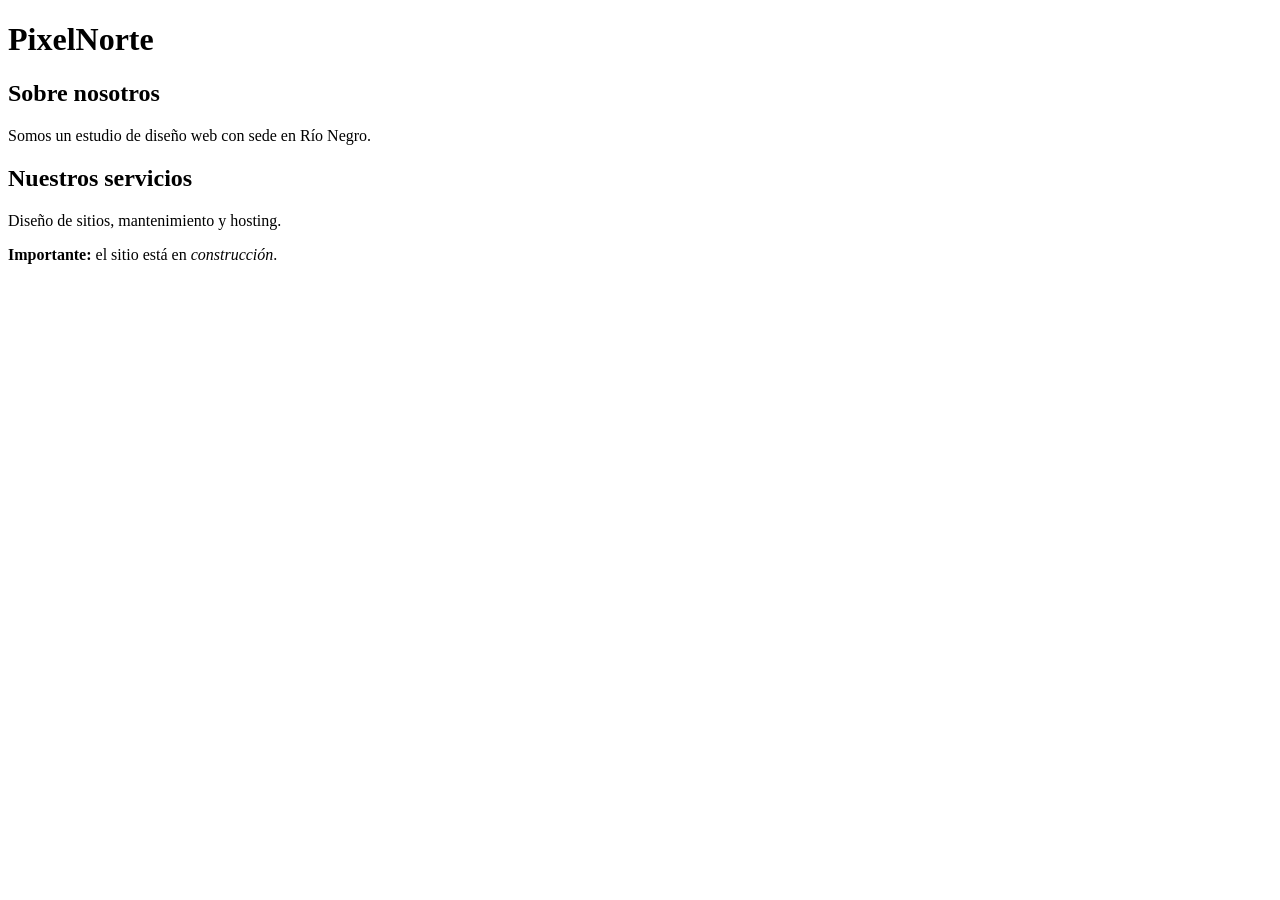
==== index.html @ 8a1c3c01 "nuevas paginas para enlazar a la principal" ====
<!DOCTYPE html>
<html lang="es">
<head>
<meta charset="UTF-8">
<title>PixelNorte - Diseño Web</title>
</head>
<body>
<h1>PixelNorte</h1>
<h2>Sobre nosotros</h2>
<p>Somos un estudio de diseño web con sede en Río Negro.</p>
<h2>Nuestros servicios</h2>
<p>Diseño de sitios, mantenimiento y hosting.</p>
<p><strong>Importante:</strong> el sitio está en <em>construcción</em>.</p>

</body>
</html>
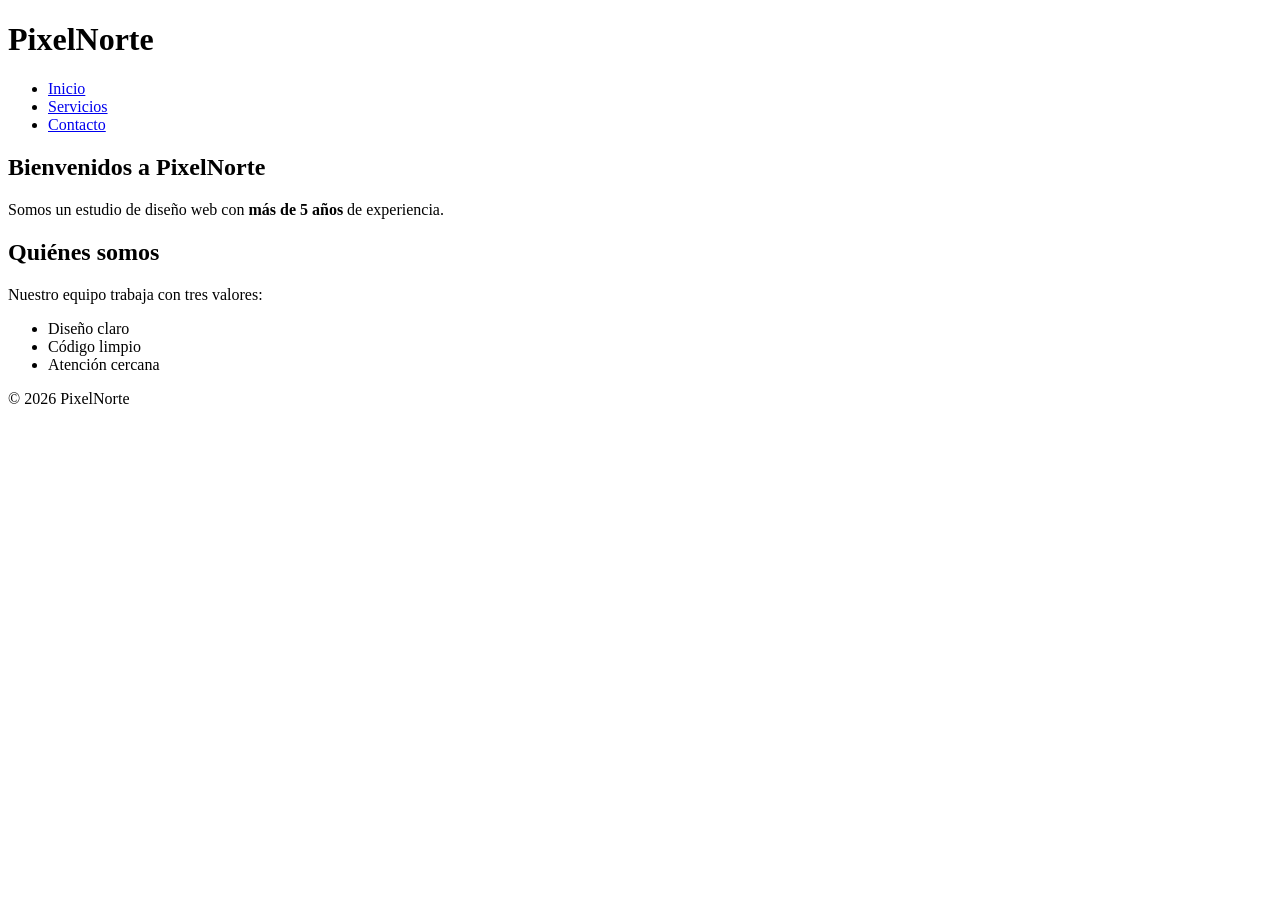
==== commit d8917f9d: "Enlaces añadidos contacto y servicios" ====
--- a/index.html
+++ b/index.html
@@ -1,16 +1,41 @@
 <!DOCTYPE html>
 <html lang="es">
 <head>
-<meta charset="UTF-8">
-<title>PixelNorte - Diseño Web</title>
+  <meta charset="UTF-8">
+  <meta name="viewport" content="width=device-width, initial-scale=1.0">
+  <title>PixelNorte - Inicio</title>
 </head>
 <body>
-<h1>PixelNorte</h1>
-<h2>Sobre nosotros</h2>
-<p>Somos un estudio de diseño web con sede en Río Negro.</p>
-<h2>Nuestros servicios</h2>
-<p>Diseño de sitios, mantenimiento y hosting.</p>
-<p><strong>Importante:</strong> el sitio está en <em>construcción</em>.</p>
+  <header id="site-header">
+    <h1>PixelNorte</h1>
+    <nav id="nav-principal">
+      <ul>
+        <li><a href="index.html">Inicio</a></li>
+        <li><a href="servicios.html">Servicios</a></li>
+        <li><a href="contacto.html">Contacto</a></li>
+      </ul>
+    </nav>
+  </header>
 
+  <main>
+    <section id="bienvenida">
+      <h2>Bienvenidos a PixelNorte</h2>
+      <p>Somos un estudio de diseño web con <strong>más de 5 años</strong> de experiencia.</p>
+    </section>
+
+    <section id="quienes-somos">
+      <h2>Quiénes somos</h2>
+      <p>Nuestro equipo trabaja con tres valores:</p>
+      <ul>
+        <li>Diseño claro</li>
+        <li>Código limpio</li>
+        <li>Atención cercana</li>
+      </ul>
+    </section>
+  </main>
+
+  <footer id="site-footer">
+    <p>&copy; 2026 PixelNorte</p>
+  </footer>
 </body>
 </html>
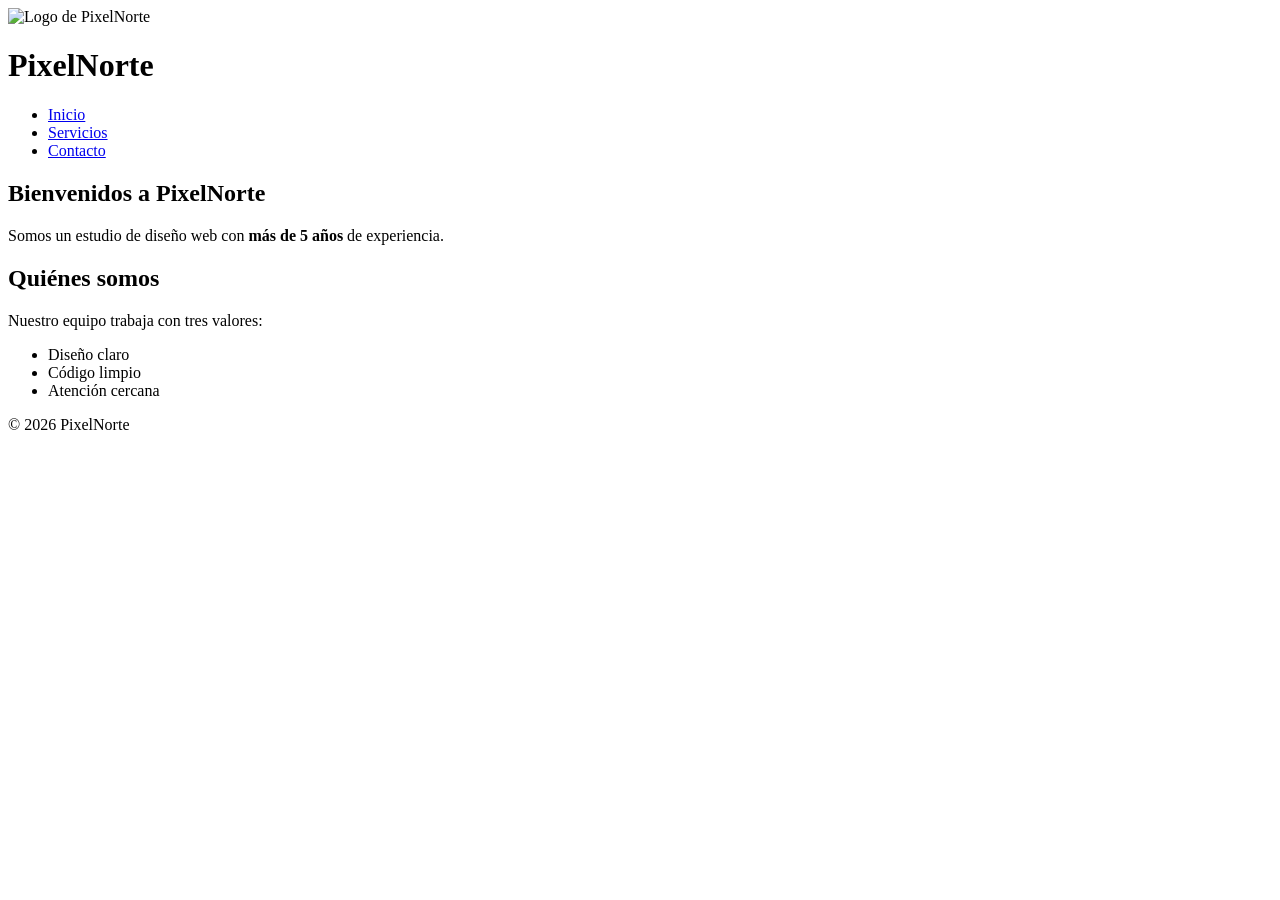
==== commit 4b017bda: "Agregar logo  pagina principal" ====
--- a/index.html
+++ b/index.html
@@ -7,6 +7,7 @@
 </head>
 <body>
   <header id="site-header">
+     <img src="img/logo.png" alt="Logo de PixelNorte" width="48" height="48">
     <h1>PixelNorte</h1>
     <nav id="nav-principal">
       <ul>
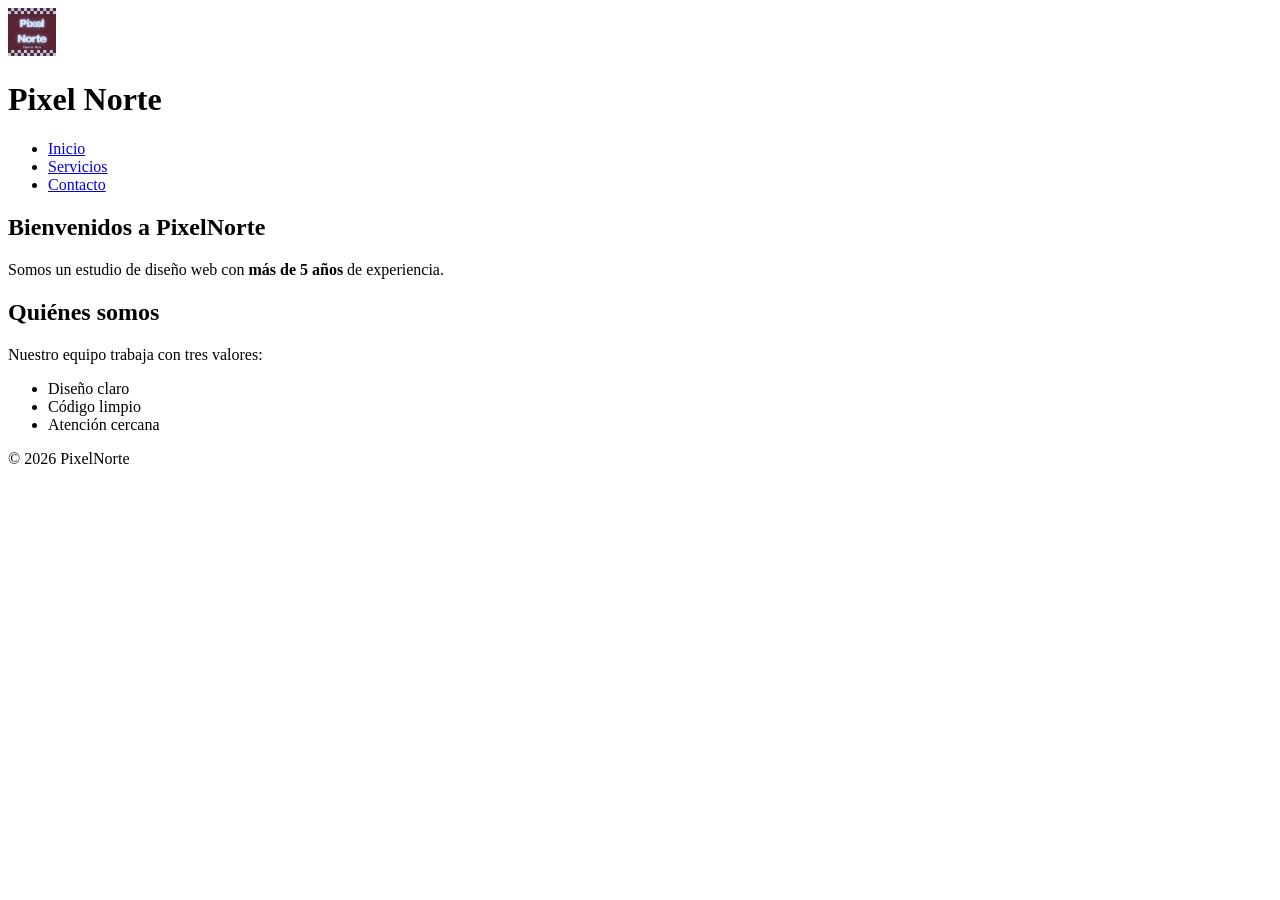
==== commit 196bbb13: "Asegurar avances previos a modificar contacto" ====
--- a/index.html
+++ b/index.html
@@ -3,12 +3,12 @@
 <head>
   <meta charset="UTF-8">
   <meta name="viewport" content="width=device-width, initial-scale=1.0">
-  <title>PixelNorte - Inicio</title>
+  <title>Pixel Norte - Inicio</title>
 </head>
 <body>
   <header id="site-header">
      <img src="img/logo.png" alt="Logo de PixelNorte" width="48" height="48">
-    <h1>PixelNorte</h1>
+    <h1>Pixel Norte</h1>
     <nav id="nav-principal">
       <ul>
         <li><a href="index.html">Inicio</a></li>
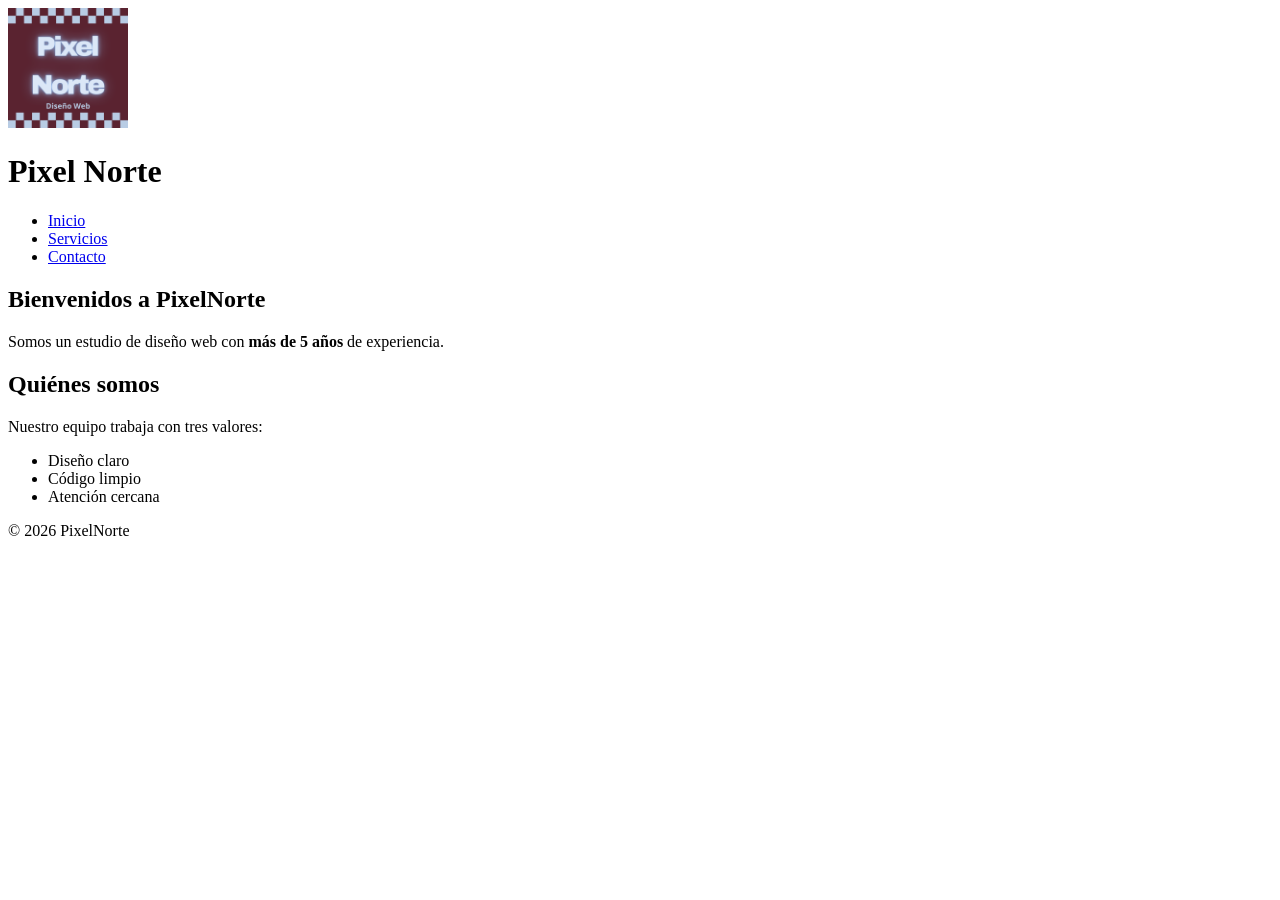
==== commit 24104bd1: "modificar tamaño de logo index.html" ====
--- a/index.html
+++ b/index.html
@@ -7,7 +7,7 @@
 </head>
 <body>
   <header id="site-header">
-     <img src="img/logo.png" alt="Logo de PixelNorte" width="48" height="48">
+     <img src="img/logo.png" alt="Logo de Pixel Norte" width="120" height="120">
     <h1>Pixel Norte</h1>
     <nav id="nav-principal">
       <ul>
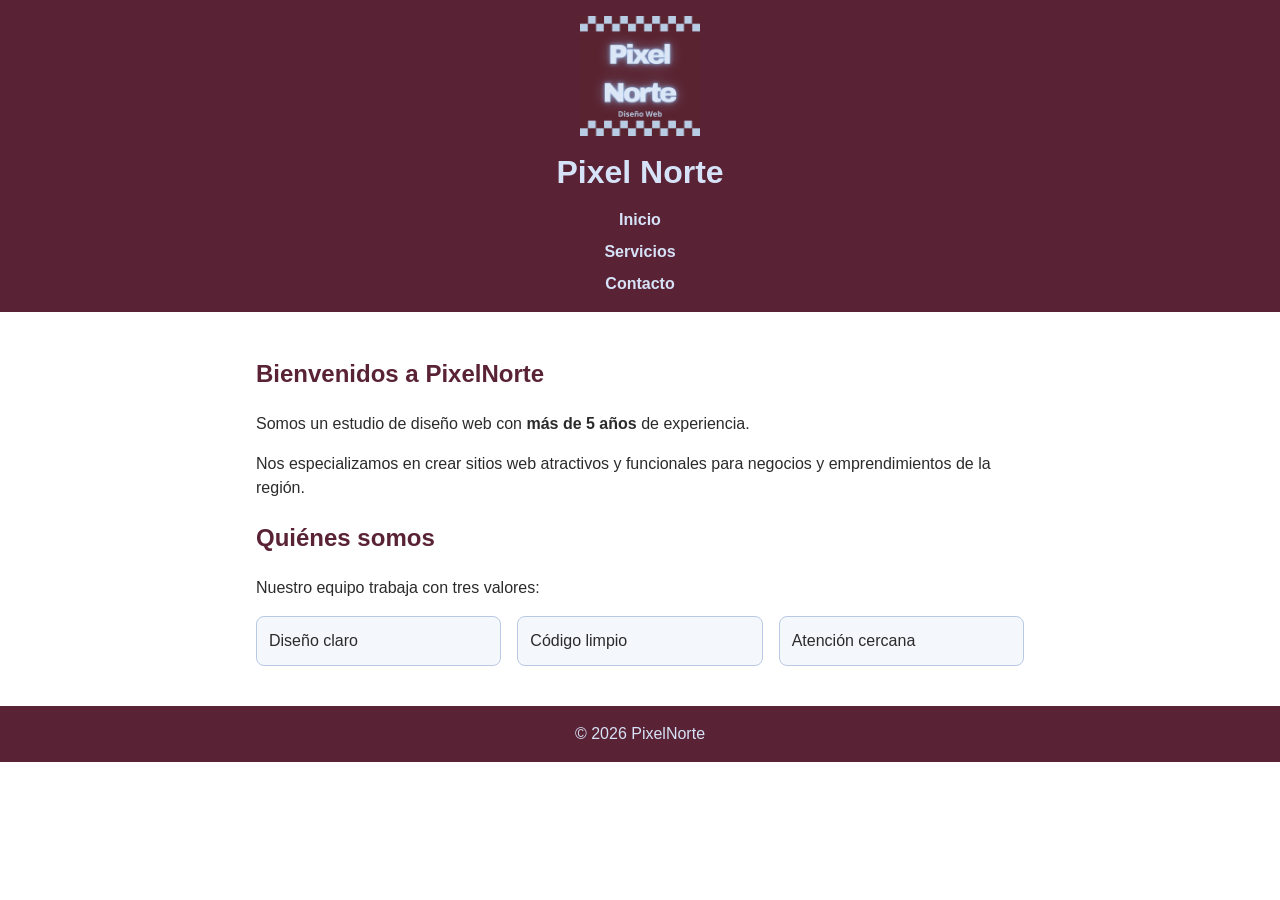
==== commit d7402e42: "Corregir lineas en contacto.html e index.html y style.css que generaban errores" ====
--- a/index.html
+++ b/index.html
@@ -4,6 +4,7 @@
   <meta charset="UTF-8">
   <meta name="viewport" content="width=device-width, initial-scale=1.0">
   <title>Pixel Norte - Inicio</title>
+  <link rel="stylesheet" href="style.css">
 </head>
 <body>
   <header id="site-header">
@@ -22,6 +23,7 @@
     <section id="bienvenida">
       <h2>Bienvenidos a PixelNorte</h2>
       <p>Somos un estudio de diseño web con <strong>más de 5 años</strong> de experiencia.</p>
+      <p>Nos especializamos en crear sitios web atractivos y funcionales para negocios y emprendimientos de la región.</p>
     </section>
 
     <section id="quienes-somos">
--- a/style.css
+++ b/style.css
@@ -0,0 +1,172 @@
+
+/* Paleta PixelNorte
+   Principal:  #5A2335  (bordo)
+   Secundario: #B9C9E4  (celeste)
+   Claro:      #D6E2F7
+   Texto:      #2B2B2B
+*/
+
+* {
+  box-sizing: border-box;
+}
+body {
+  margin: 0;
+  font-family: Arial, Helvetica, sans-serif;
+  line-height: 1.5;
+  color: #2B2B2B;
+  display: grid;
+  grid-template-columns: 1fr;
+  gap: 24px;
+}
+
+main {
+  width: 100%;
+  max-width: 800px;
+  margin: 0 auto;
+  padding: 0 16px;
+}
+
+h1,
+h2 {
+  color: #5A2335;
+}
+
+h1 {
+  font-size: 2rem;
+}
+
+h2 {
+  font-size: 1.5rem;
+}
+
+img {
+  max-width: 100%;
+  height: auto;
+}
+#site-header {
+  display: flex;
+  flex-direction: column;
+  align-items: center;
+  gap: 12px;
+  padding: 16px;
+  background-color: #5A2335;
+}
+
+#site-header h1 {
+  margin: 0;
+  color: #D6E2F7;
+}
+
+#nav-principal ul {
+  display: flex;
+  flex-direction: column;
+  gap: 8px;
+  margin: 0;
+  padding: 0;
+  list-style: none;
+  text-align: center;
+}
+
+#nav-principal a {
+  color: #D6E2F7;
+  font-weight: bold;
+  text-decoration: none;
+}
+
+#nav-principal a:hover {
+  text-decoration: underline;
+}
+#quienes-somos ul {
+  display: flex;
+  flex-wrap: wrap;
+  gap: 16px;
+  padding: 0;
+  list-style: none;
+}
+
+#quienes-somos li {
+  flex: 1 1 200px;
+  padding: 12px;
+  border: 1px solid #B9C9E4;
+  border-radius: 8px;
+  background-color: #F4F7FC;
+}
+#tabla-servicios {
+  width: 100%;
+  margin: 16px 0;
+  border-collapse: collapse;
+  font-size: 0.95rem;
+}
+
+#tabla-servicios th,
+#tabla-servicios td {
+  padding: 10px;
+  border: 1px solid #B9C9E4;
+  text-align: left;
+}
+
+#tabla-servicios th {
+  background-color: #5A2335;
+  color: #D6E2F7;
+}
+
+#tabla-servicios tbody tr:nth-child(even) {
+  background-color: #EEF3FA;
+}
+bash
+#formulario-contacto label {
+  display: block;
+  margin-top: 12px;
+  font-weight: bold;
+}
+
+#formulario-contacto input:not([type="checkbox"]),
+#formulario-contacto select,
+#formulario-contacto textarea {
+  width: 100%;
+  padding: 8px;
+  border: 1px solid #B9C9E4;
+  border-radius: 4px;
+  font: inherit;
+}
+
+#formulario-contacto fieldset {
+  margin-top: 12px;
+  padding: 8px 12px;
+  border: 1px solid #B9C9E4;
+  border-radius: 8px;
+}
+
+#formulario-contacto fieldset label {
+  margin-top: 4px;
+  font-weight: normal;
+}
+
+#formulario-contacto input[type="checkbox"] {
+  margin-right: 6px;
+}
+
+#formulario-contacto button {
+  margin-top: 12px;
+  padding: 10px 20px;
+  border: none;
+  border-radius: 4px;
+  background-color: #5A2335;
+  color: #D6E2F7;
+  font-size: 1rem;
+  cursor: pointer;
+}
+
+#formulario-contacto button:hover {
+  background-color: #7A3047;
+}
+#site-footer {
+  padding: 16px;
+  background-color: #5A2335;
+  color: #D6E2F7;
+  text-align: center;
+}
+
+#site-footer p {
+  margin: 0;
+}
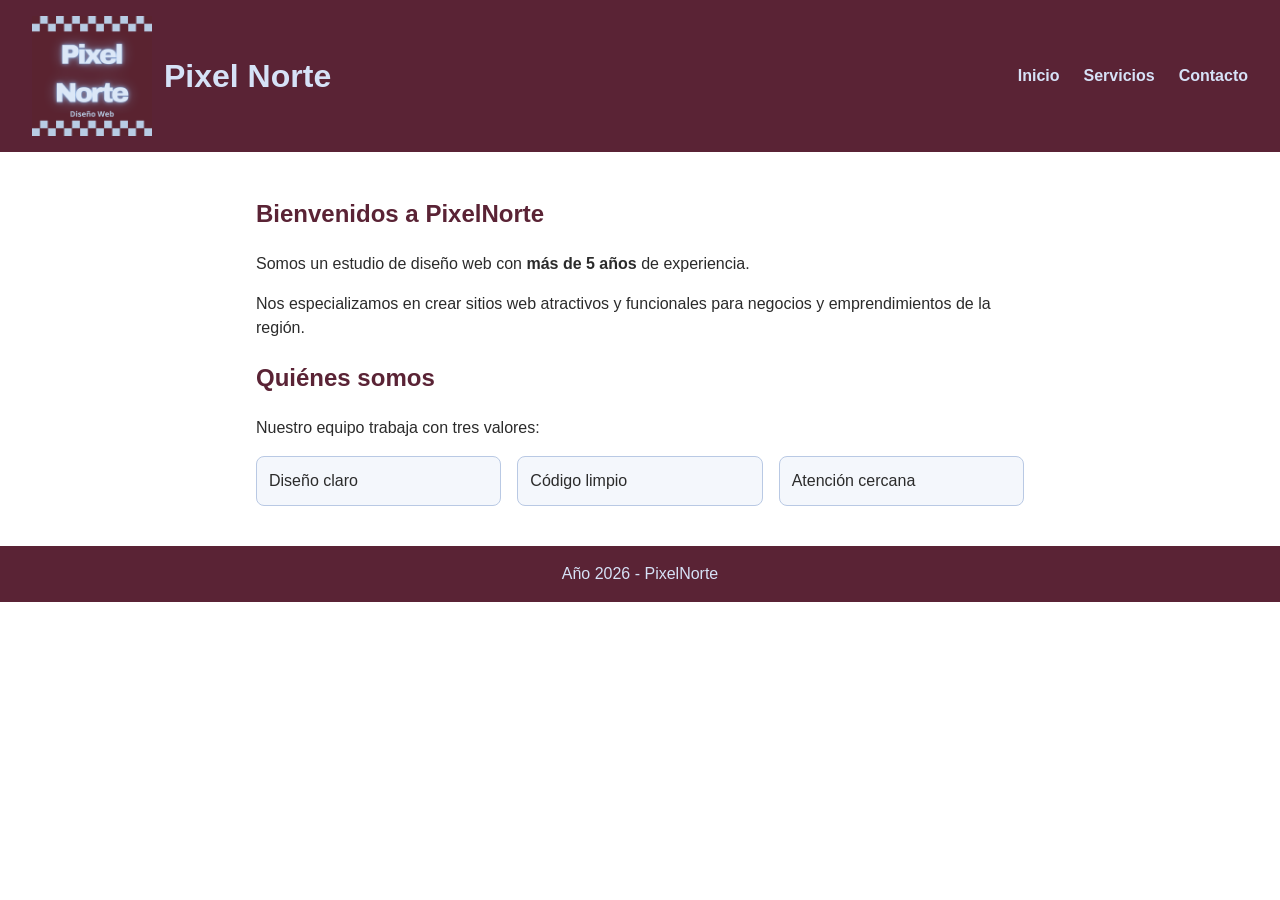
==== commit 865ff09c: "Modifiqué el footer con año (ntilde)" ====
--- a/index.html
+++ b/index.html
@@ -38,7 +38,7 @@
   </main>
 
   <footer id="site-footer">
-    <p>&copy; 2026 PixelNorte</p>
+    <p>A&ntilde;o 2026 - PixelNorte</p>
   </footer>
 </body>
-</html>+</html>
--- a/style.css
+++ b/style.css
@@ -169,4 +169,30 @@
 
 #site-footer p {
   margin: 0;
+}
+@media (min-width: 700px) {
+  #site-header {
+    flex-direction: row;
+    justify-content: space-between;
+    padding: 16px 32px;
+  }
+
+  #site-header h1 {
+    margin-right: auto;
+  }
+
+  #nav-principal ul {
+    flex-direction: row;
+    gap: 24px;
+  }
+
+  #formulario-contacto {
+    display: grid;
+    grid-template-columns: 1fr 1fr;
+    gap: 0 16px;
+  }
+
+  #formulario-contacto .campo-ancho {
+    grid-column: 1 / -1;
+  }
 }
